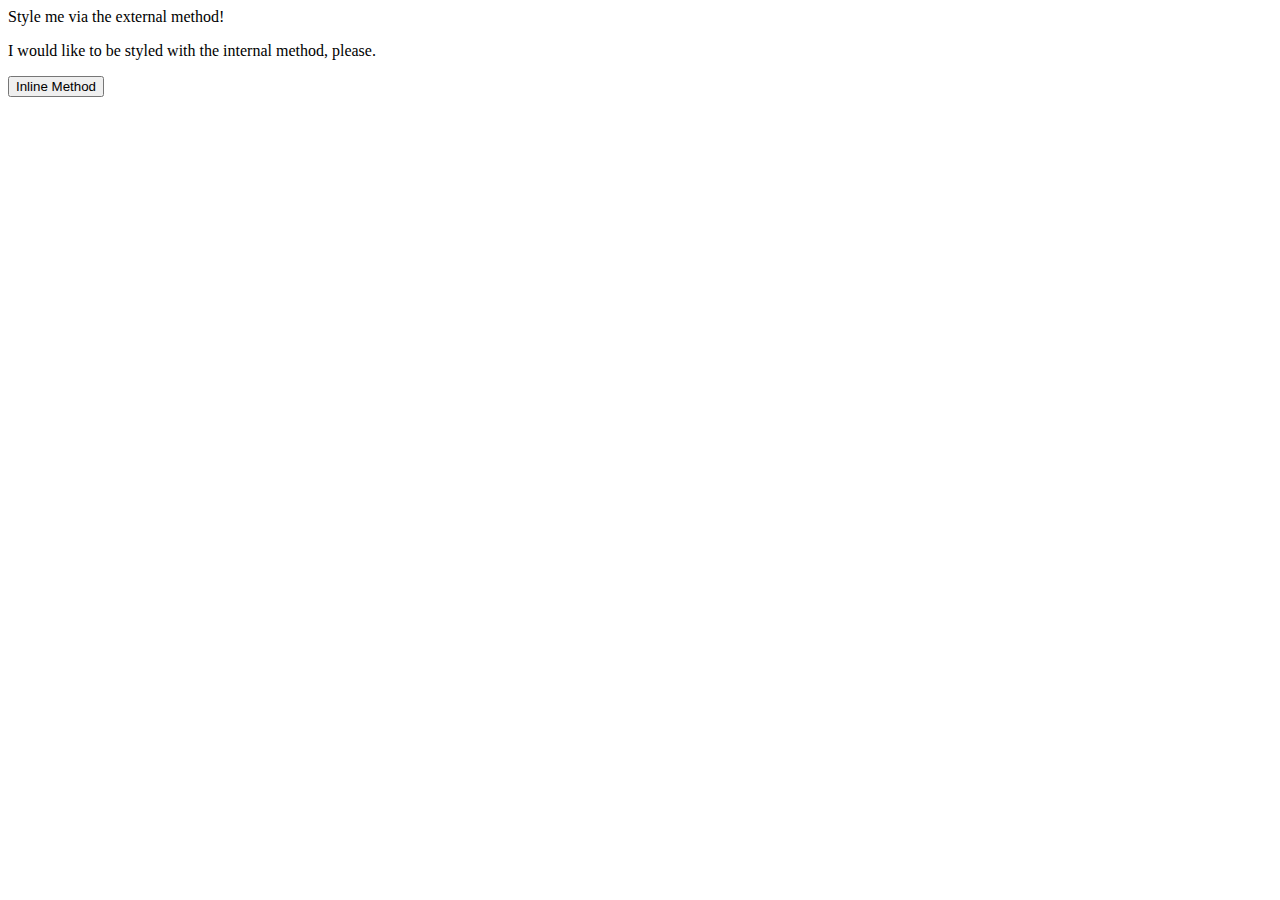
==== foundations/intro-to-css/01-css-methods/index.html @ 84ecde6c "Add link to style.css" ====
<!DOCTYPE html>
<html lang="en">
  <head>
    <meta charset="UTF-8">
    <meta http-equiv="X-UA-Compatible" content="IE=edge">
    <meta name="viewport" content="width=device-width, initial-scale=1.0">
    <link rel="stylesheet" href="style.css">
    <title>Methods for Adding CSS</title>
  </head>
  <body>
    <!-- background color red, white text, a font size of 32px, center aligned, and bold -->
    <div>Style me via the external method!</div>
    <p>I would like to be styled with the internal method, please.</p>
    <button>Inline Method</button>
  </body>
</html>
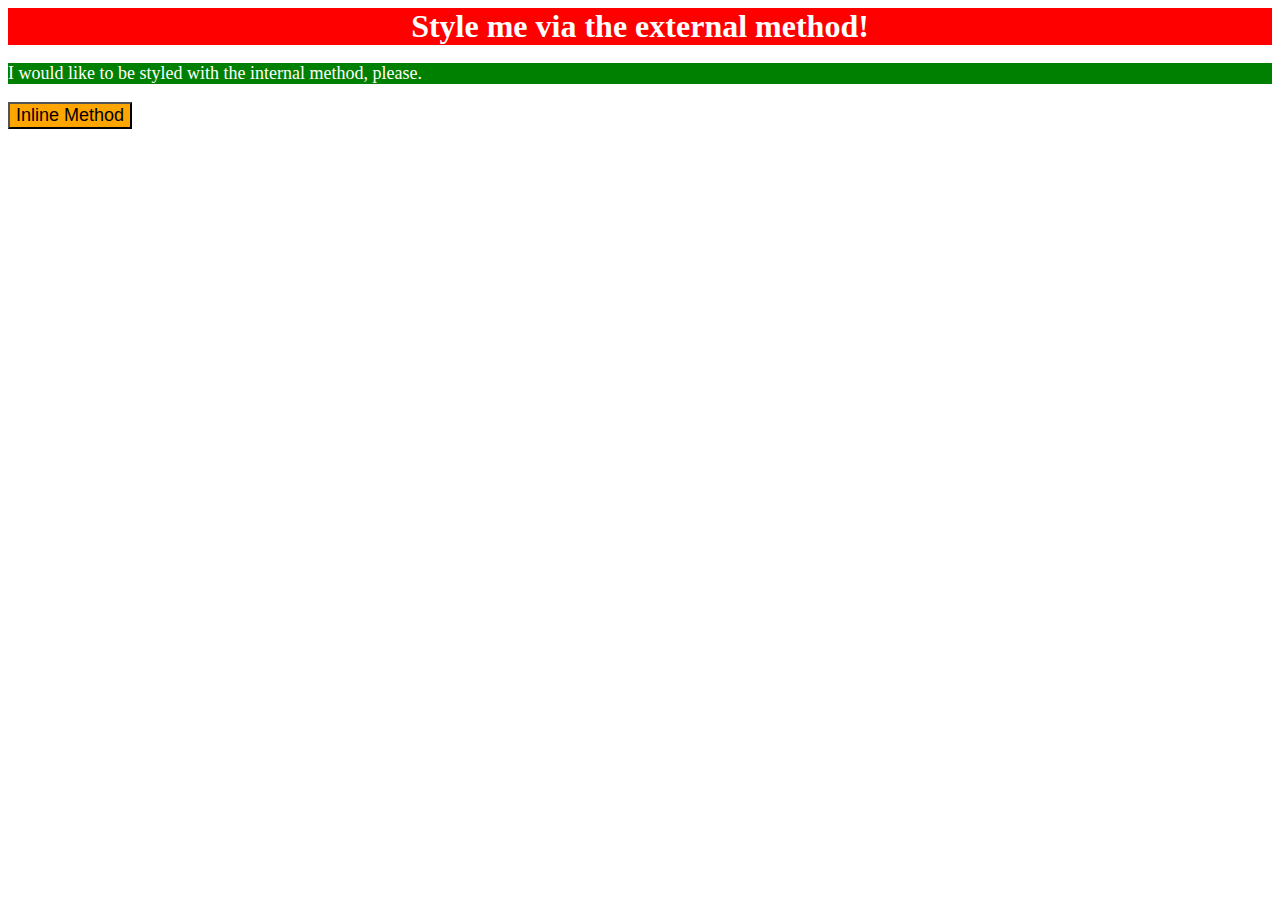
==== commit f1741c29: "Put internal style." ====
--- a/foundations/intro-to-css/01-css-methods/index.html
+++ b/foundations/intro-to-css/01-css-methods/index.html
@@ -6,11 +6,24 @@
     <meta name="viewport" content="width=device-width, initial-scale=1.0">
     <link rel="stylesheet" href="style.css">
     <title>Methods for Adding CSS</title>
+    <style>
+      /* internal css */
+      p {
+        background-color: green;
+        color: white;
+        font-size: 18px;
+      }
+    </style>
   </head>
   <body>
     <!-- background color red, white text, a font size of 32px, center aligned, and bold -->
     <div>Style me via the external method!</div>
+
+    <!-- a green background, white text, and a font size of 18px -->
     <p>I would like to be styled with the internal method, please.</p>
-    <button>Inline Method</button>
+
+    <!-- an orange background and a font size of 18px -->
+    <button style="background-color: orange; font-size: 18px;">Inline Method</button>
+
   </body>
 </html>--- a/foundations/intro-to-css/01-css-methods/style.css
+++ b/foundations/intro-to-css/01-css-methods/style.css
@@ -0,0 +1,7 @@
+div{
+    background-color: red;
+    color: white;
+    font-size: 32px;
+    font-weight: bold;
+    text-align: center;
+}